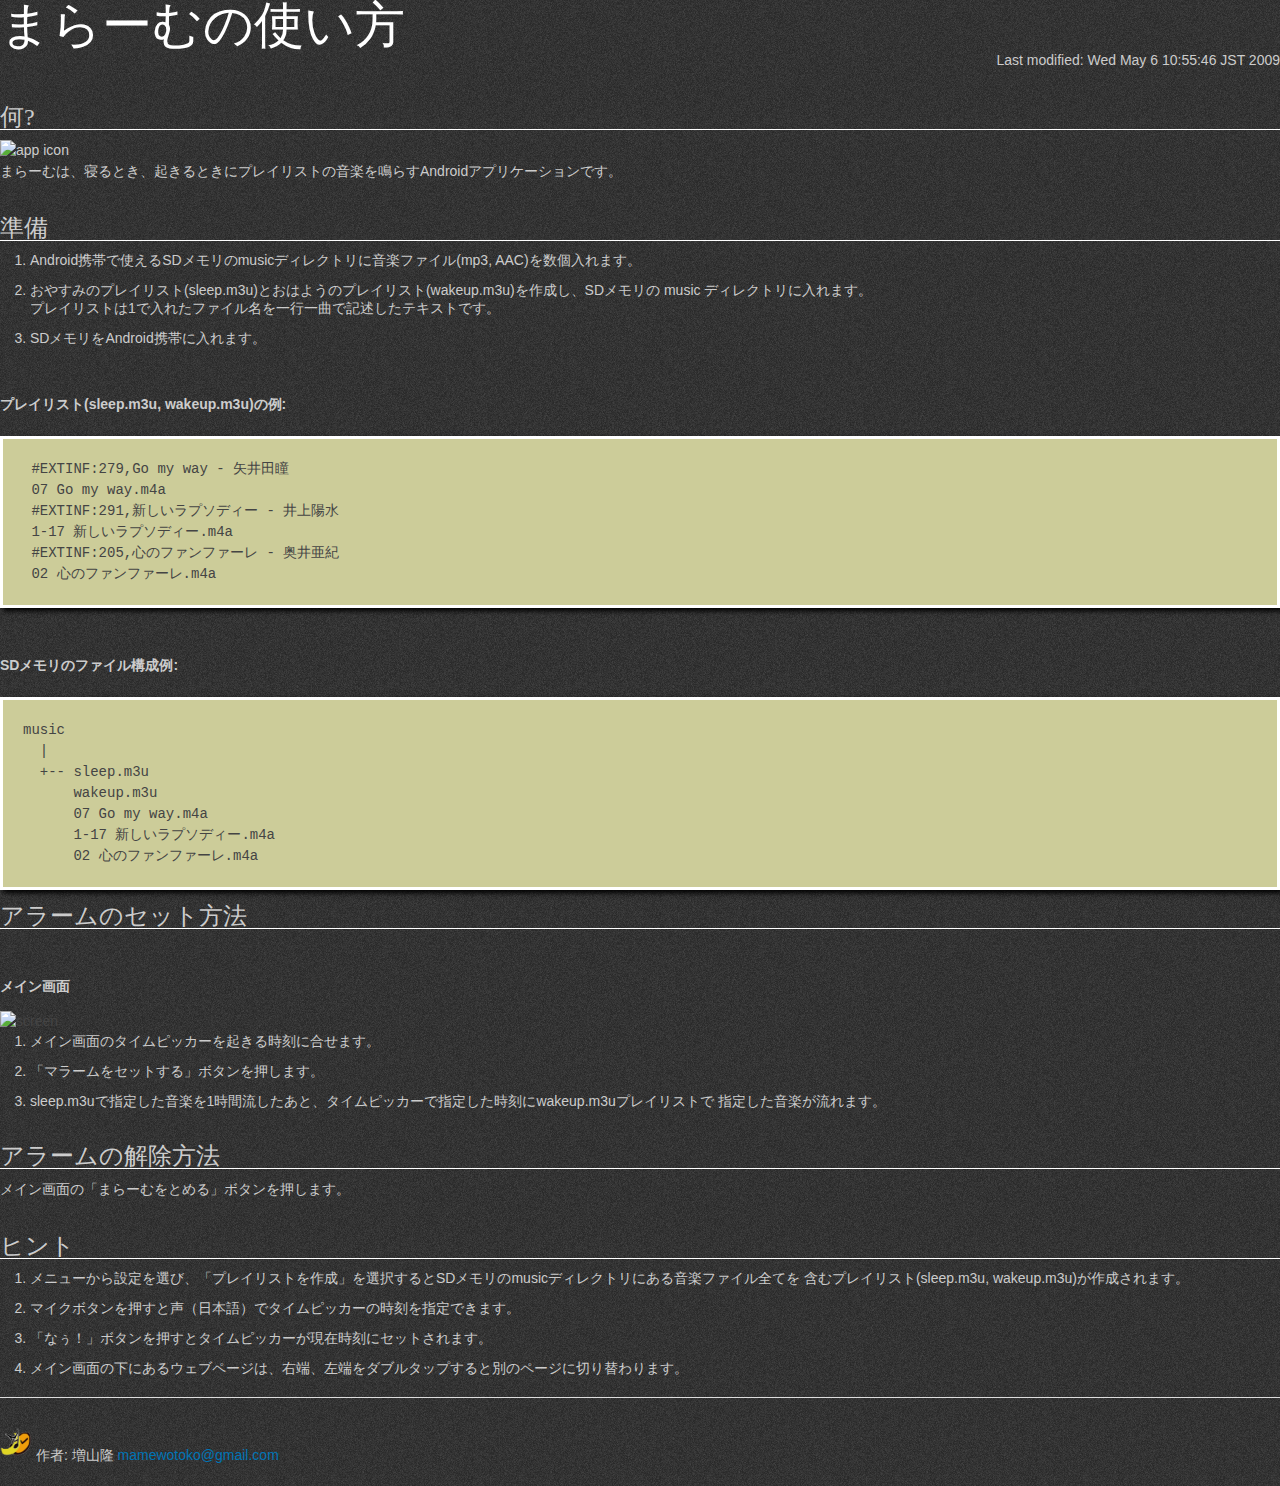
==== doc/index.html @ 197cfa5f "scale screen image" ====
<!DOCTYPE html>
<html lang="ja"><head>
   <meta charset="utf-8" />
<!-- Location: http://www002.upp.so-net.ne.jp/mamewo/indeivex.html # -->
   <meta name="Author" content="Takashi Masuyama" />
   <meta name="viewport" content="width=device-width" />
		<script type='text/javascript' src='assets/javascript/prettify.js'></script>
		<link rel='stylesheet' type='text/css' href='assets/css/skeleton/stylesheets/base.css' />
		<link rel='stylesheet' type='text/css' href='assets/css/skeleton/stylesheets/skeleton.css' />
		<link rel='stylesheet' type='text/css' href='assets/css/prettify.css' />
		<link rel='stylesheet' type='text/css' href='assets/css/style.css' />
<!--
   <link rel="stylesheet" href="style.css" type="text/css" />
-->
   <title>まらーむの使いかた</title>
</head>
<body onload='prettyPrint()'>

<h1>まらーむの使い方</h1>
<div align="right"><p>
<!-- hhmts start -->
Last modified: Wed May  6 10:55:46 JST 2009
<!-- hhmts end -->
</p></div>

<h2>何?</h2>
<p><img src="https://github.com/mamewotoko/malarm/raw/master/res/drawable/img.png" alt="app icon" />
<br />まらーむは、寝るとき、起きるときにプレイリストの音楽を鳴らすAndroidアプリケーションです。</p>

<h2>準備</h2>
<ol>
<li>Android携帯で使えるSDメモリのmusicディレクトリに音楽ファイル(mp3, AAC)を数個入れます。</li>
<li>おやすみのプレイリスト(sleep.m3u)とおはようのプレイリスト(wakeup.m3u)を作成し、SDメモリの music ディレクトリに入れます。 
<br />プレイリストは1で入れたファイル名を一行一曲で記述したテキストです。</li>
<li>SDメモリをAndroid携帯に入れます。</li>
</ol>
<h3>プレイリスト(sleep.m3u, wakeup.m3u)の例:</h3>
<pre><code> #EXTINF:279,Go my way - 矢井田瞳
 07 Go my way.m4a
 #EXTINF:291,新しいラプソディー - 井上陽水
 1-17 新しいラプソディー.m4a
 #EXTINF:205,心のファンファーレ - 奥井亜紀
 02 心のファンファーレ.m4a
</code></pre>

<h3>SDメモリのファイル構成例:</h3>
<pre><code>music
  |
  +-- sleep.m3u
      wakeup.m3u
      07 Go my way.m4a
      1-17 新しいラプソディー.m4a
      02 心のファンファーレ.m4a</code></pre>

<h2>アラームのセット方法</h2>
<h3>メイン画面</h3>
<img src="https://github.com/mamewotoko/malarm/raw/master/doc/malarm_screen.png" alt="screen" width="273" height="348" />
<ol>
<li>メイン画面のタイムピッカーを起きる時刻に合せます。</li>
<li>「マラームをセットする」ボタンを押します。</li>
<li>sleep.m3uで指定した音楽を1時間流したあと、タイムピッカーで指定した時刻にwakeup.m3uプレイリストで
指定した音楽が流れます。</li>
</ol>

<h2>アラームの解除方法</h2>
<p>メイン画面の「まらーむをとめる」ボタンを押します。
</p>
<h2>ヒント</h2>
<ol>
<li>メニューから設定を選び、「プレイリストを作成」を選択するとSDメモリのmusicディレクトリにある音楽ファイル全てを
含むプレイリスト(sleep.m3u, wakeup.m3u)が作成されます。
<li>マイクボタンを押すと声（日本語）でタイムピッカーの時刻を指定できます。</li>
<li>「なぅ！」ボタンを押すとタイムピッカーが現在時刻にセットされます。</li>
<li>メイン画面の下にあるウェブページは、右端、左端をダブルタップすると別のページに切り替わります。</li>
</ol>
<hr />
<address><p>
<img src="../res/drawable/img.png" width="32" height="32" alt="icon" /> 作者: 増山隆 <a href="mailto:mamewotoko@gmail.com">mamewotoko@gmail.com</a>
</p></address>
</div>
</body></html>
---- doc/assets/css/skeleton/stylesheets/base.css ----
/*
* Skeleton V1.1
* Copyright 2011, Dave Gamache
* www.getskeleton.com
* Free to use under the MIT license.
* http://www.opensource.org/licenses/mit-license.php
* 8/17/2011
*/


/* Table of Content
==================================================
	#Reset & Basics
	#Basic Styles
	#Site Styles
	#Typography
	#Links
	#Lists
	#Images
	#Buttons
	#Tabs
	#Forms
	#Misc */


/* #Reset & Basics (Inspired by E. Meyers)
================================================== */
	html, body, div, span, applet, object, iframe, h1, h2, h3, h4, h5, h6, p, blockquote, pre, a, abbr, acronym, address, big, cite, code, del, dfn, em, img, ins, kbd, q, s, samp, small, strike, strong, sub, sup, tt, var, b, u, i, center, dl, dt, dd, ol, ul, li, fieldset, form, label, legend, table, caption, tbody, tfoot, thead, tr, th, td, article, aside, canvas, details, embed, figure, figcaption, footer, header, hgroup, menu, nav, output, ruby, section, summary, time, mark, audio, video {
		margin: 0;
		padding: 0;
		border: 0;
		font-size: 100%;
		font: inherit;
		vertical-align: baseline; }
	article, aside, details, figcaption, figure, footer, header, hgroup, menu, nav, section {
		display: block; }
	body {
		line-height: 1; }
	ol, ul {
		list-style: none; }
	blockquote, q {
		quotes: none; }
	blockquote:before, blockquote:after,
	q:before, q:after {
		content: '';
		content: none; }
	table {
		border-collapse: collapse;
		border-spacing: 0; }


/* #Basic Styles
================================================== */
	body {
		background: #fff;
		font: 14px/21px "HelveticaNeue", "Helvetica Neue", Helvetica, Arial, sans-serif;
		color: #444;
		-webkit-font-smoothing: antialiased; /* Fix for webkit rendering */
		-webkit-text-size-adjust: 100%;
 }


/* #Typography
================================================== */
	h1, h2, h3, h4, h5, h6 {
		color: #181818;
		font-family: "Georgia", "Times New Roman", Helvetica, Arial, sans-serif;
		font-weight: normal; }
	h1 a, h2 a, h3 a, h4 a, h5 a, h6 a { font-weight: inherit; }
	h1 { font-size: 46px; line-height: 50px; margin-bottom: 14px;}
	h2 { font-size: 35px; line-height: 40px; margin-bottom: 10px; }
	h3 { font-size: 28px; line-height: 34px; margin-bottom: 8px; }
	h4 { font-size: 21px; line-height: 30px; margin-bottom: 4px; }
	h5 { font-size: 17px; line-height: 24px; }
	h6 { font-size: 14px; line-height: 21px; }
	.subheader { color: #777; }

	p { margin: 0 0 20px 0; }
	p img { margin: 0; }
	p.lead { font-size: 21px; line-height: 27px; color: #777;  }

	em { font-style: italic; }
	strong { font-weight: bold; color: #333; }
	small { font-size: 80%; }

/*	Blockquotes  */
	blockquote, blockquote p { font-size: 17px; line-height: 24px; color: #777; font-style: italic; }
	blockquote { margin: 0 0 20px; padding: 9px 20px 0 19px; border-left: 1px solid #ddd; }
	blockquote cite { display: block; font-size: 12px; color: #555; }
	blockquote cite:before { content: "\2014 \0020"; }
	blockquote cite a, blockquote cite a:visited, blockquote cite a:visited { color: #555; }

	hr { border: solid #ddd; border-width: 1px 0 0; clear: both; margin: 10px 0 30px; height: 0; }


/* #Links
================================================== */
	a, a:visited { color: #333; text-decoration: underline; outline: 0; }
	a:hover, a:focus { color: #000; }
	p a, p a:visited { line-height: inherit; }


/* #Lists
================================================== */
	ul, ol { margin-bottom: 20px; }
	ul { list-style: none outside; }
	ol { list-style: decimal; }
	ol, ul.square, ul.circle, ul.disc { margin-left: 30px; }
	ul.square { list-style: square outside; }
	ul.circle { list-style: circle outside; }
	ul.disc { list-style: disc outside; }
	ul ul, ul ol,
	ol ol, ol ul { margin: 4px 0 5px 30px; font-size: 90%;  }
	ul ul li, ul ol li,
	ol ol li, ol ul li { margin-bottom: 6px; }
	li { line-height: 18px; margin-bottom: 12px; }
	ul.large li { line-height: 21px; }
	li p { line-height: 21px; }

/* #Images
================================================== */

	img.scale-with-grid {
		max-width: 100%;
		height: auto; }


/* #Buttons
================================================== */

	a.button,
	button,
	input[type="submit"],
	input[type="reset"],
	input[type="button"] {
		background: #eee; /* Old browsers */
		background: -moz-linear-gradient(top, rgba(255,255,255,.2) 0%, rgba(0,0,0,.2) 100%); /* FF3.6+ */
		background: -webkit-gradient(linear, left top, left bottom, color-stop(0%,rgba(255,255,255,.2)), color-stop(100%,rgba(0,0,0,.2))); /* Chrome,Safari4+ */
		background: -webkit-linear-gradient(top, rgba(255,255,255,.2) 0%,rgba(0,0,0,.2) 100%); /* Chrome10+,Safari5.1+ */
		background: -o-linear-gradient(top, rgba(255,255,255,.2) 0%,rgba(0,0,0,.2) 100%); /* Opera11.10+ */
		background: -ms-linear-gradient(top, rgba(255,255,255,.2) 0%,rgba(0,0,0,.2) 100%); /* IE10+ */
		background: linear-gradient(top, rgba(255,255,255,.2) 0%,rgba(0,0,0,.2) 100%); /* W3C */
	  border: 1px solid #aaa;
	  border-top: 1px solid #ccc;
	  border-left: 1px solid #ccc;
	  padding: 4px 12px;
	  -moz-border-radius: 3px;
	  -webkit-border-radius: 3px;
	  border-radius: 3px;
	  color: #444;
	  display: inline-block;
	  font-size: 11px;
	  font-weight: bold;
	  text-decoration: none;
	  text-shadow: 0 1px rgba(255, 255, 255, .75);
	  cursor: pointer;
	  margin-bottom: 20px;
	  line-height: 21px;
	  font-family: "HelveticaNeue", "Helvetica Neue", Helvetica, Arial, sans-serif; }

	a.button:hover,
	button:hover,
	input[type="submit"]:hover,
	input[type="reset"]:hover,
	input[type="button"]:hover {
		color: #222;
		background: #ddd; /* Old browsers */
		background: -moz-linear-gradient(top, rgba(255,255,255,.3) 0%, rgba(0,0,0,.3) 100%); /* FF3.6+ */
		background: -webkit-gradient(linear, left top, left bottom, color-stop(0%,rgba(255,255,255,.3)), color-stop(100%,rgba(0,0,0,.3))); /* Chrome,Safari4+ */
		background: -webkit-linear-gradient(top, rgba(255,255,255,.3) 0%,rgba(0,0,0,.3) 100%); /* Chrome10+,Safari5.1+ */
		background: -o-linear-gradient(top, rgba(255,255,255,.3) 0%,rgba(0,0,0,.3) 100%); /* Opera11.10+ */
		background: -ms-linear-gradient(top, rgba(255,255,255,.3) 0%,rgba(0,0,0,.3) 100%); /* IE10+ */
		background: linear-gradient(top, rgba(255,255,255,.3) 0%,rgba(0,0,0,.3) 100%); /* W3C */
	  border: 1px solid #888;
	  border-top: 1px solid #aaa;
	  border-left: 1px solid #aaa; }

  a.button:active,
  button:active,
	input[type="submit"]:active,
	input[type="reset"]:active,
	input[type="button"]:active {
		border: 1px solid #666;
		background: #ccc; /* Old browsers */
		background: -moz-linear-gradient(top, rgba(255,255,255,.35) 0%, rgba(10,10,10,.4) 100%); /* FF3.6+ */
		background: -webkit-gradient(linear, left top, left bottom, color-stop(0%,rgba(255,255,255,.35)), color-stop(100%,rgba(10,10,10,.4))); /* Chrome,Safari4+ */
		background: -webkit-linear-gradient(top, rgba(255,255,255,.35) 0%,rgba(10,10,10,.4) 100%); /* Chrome10+,Safari5.1+ */
		background: -o-linear-gradient(top, rgba(255,255,255,.35) 0%,rgba(10,10,10,.4) 100%); /* Opera11.10+ */
		background: -ms-linear-gradient(top, rgba(255,255,255,.35) 0%,rgba(10,10,10,.4) 100%); /* IE10+ */
		background: linear-gradient(top, rgba(255,255,255,.35) 0%,rgba(10,10,10,.4) 100%); /* W3C */ }

	.button.full-width,
	button.full-width,
	input[type="submit"].full-width,
	input[type="reset"].full-width,
	input[type="button"].full-width {
		width: 100%;
		padding-left: 0 !important;
		padding-right: 0 !important;
		text-align: center; }


/* #Tabs (activate in tabs.js)
================================================== */
	ul.tabs {
		display: block;
		margin: 0 0 20px 0;
		padding: 0;
		border-bottom: solid 1px #ddd; }
	ul.tabs li {
		display: block;
		width: auto;
		height: 30px;
		padding: 0;
		float: left;
		margin-bottom: 0; }
	ul.tabs li a {
		display: block;
		text-decoration: none;
		width: auto;
		height: 29px;
		padding: 0px 20px;
		line-height: 30px;
		border: solid 1px #ddd;
		border-width: 1px 1px 0 0;
		margin: 0;
		background: #f5f5f5;
		font-size: 13px; }
	ul.tabs li a.active {
		background: #fff;
		height: 30px;
		position: relative;
		top: -4px;
		padding-top: 4px;
		border-left-width: 1px;
		margin: 0 0 0 -1px;
		color: #111;
		-moz-border-radius-topleft: 2px;
		-webkit-border-top-left-radius: 2px;
		border-top-left-radius: 2px;
		-moz-border-radius-topright: 2px;
		-webkit-border-top-right-radius: 2px;
		border-top-right-radius: 2px; }
	ul.tabs li:first-child a.active {
		margin-left: 0; }
	ul.tabs li:first-child a {
		border-width: 1px 1px 0 1px;
		-moz-border-radius-topleft: 2px;
		-webkit-border-top-left-radius: 2px;
		border-top-left-radius: 2px; }
	ul.tabs li:last-child a {
		-moz-border-radius-topright: 2px;
		-webkit-border-top-right-radius: 2px;
		border-top-right-radius: 2px; }

	ul.tabs-content { margin: 0; display: block; }
	ul.tabs-content > li { display:none; }
	ul.tabs-content > li.active { display: block; }

	/* Clearfixing tabs for beautiful stacking */
	ul.tabs:before,
	ul.tabs:after {
	  content: '\0020';
	  display: block;
	  overflow: hidden;
	  visibility: hidden;
	  width: 0;
	  height: 0; }
	ul.tabs:after {
	  clear: both; }
	ul.tabs {
	  zoom: 1; }


/* #Forms
================================================== */

	form {
		margin-bottom: 20px; }
	fieldset {
		margin-bottom: 20px; }
	input[type="text"],
	input[type="password"],
	input[type="email"],
	textarea,
	select {
		border: 1px solid #ccc;
		padding: 6px 4px;
		outline: none;
		-moz-border-radius: 2px;
		-webkit-border-radius: 2px;
		border-radius: 2px;
		font: 13px "HelveticaNeue", "Helvetica Neue", Helvetica, Arial, sans-serif;
		color: #777;
		margin: 0;
		width: 210px;
		max-width: 100%;
		display: block;
		margin-bottom: 20px;
		background: #fff; }
	select {
		padding: 0; }
	input[type="text"]:focus,
	input[type="password"]:focus,
	input[type="email"]:focus,
	textarea:focus {
		border: 1px solid #aaa;
 		color: #444;
 		-moz-box-shadow: 0 0 3px rgba(0,0,0,.2);
		-webkit-box-shadow: 0 0 3px rgba(0,0,0,.2);
		box-shadow:  0 0 3px rgba(0,0,0,.2); }
	textarea {
		min-height: 60px; }
	label,
	legend {
		display: block;
		font-weight: bold;
		font-size: 13px;  }
	select {
		width: 220px; }
	input[type="checkbox"] {
		display: inline; }
	label span,
	legend span {
		font-weight: normal;
		font-size: 13px;
		color: #444; }

/* #Misc
================================================== */
	.remove-bottom { margin-bottom: 0 !important; }
	.half-bottom { margin-bottom: 10px !important; }
	.add-bottom { margin-bottom: 20px !important; }
---- doc/assets/css/skeleton/stylesheets/skeleton.css ----
/*
* Skeleton V1.1
* Copyright 2011, Dave Gamache
* www.getskeleton.com
* Free to use under the MIT license.
* http://www.opensource.org/licenses/mit-license.php
* 8/17/2011
*/


/* Table of Contents
==================================================
    #Base 960 Grid
    #Tablet (Portrait)
    #Mobile (Portrait)
    #Mobile (Landscape)
    #Clearing */



/* #Base 960 Grid
================================================== */

    .container                                  { position: relative; width: 960px; margin: 0 auto; padding: 0; }
    .column, .columns                           { float: left; display: inline; margin-left: 10px; margin-right: 10px; }
    .row                                        { margin-bottom: 20px; }

    /* Nested Column Classes */
    .column.alpha, .columns.alpha               { margin-left: 0; }
    .column.omega, .columns.omega               { margin-right: 0; }

    /* Base Grid */
    .container .one.column                      { width: 40px;  }
    .container .two.columns                     { width: 100px; }
    .container .three.columns                   { width: 160px; }
    .container .four.columns                    { width: 220px; }
    .container .five.columns                    { width: 280px; }
    .container .six.columns                     { width: 340px; }
    .container .seven.columns                   { width: 400px; }
    .container .eight.columns                   { width: 460px; }
    .container .nine.columns                    { width: 520px; }
    .container .ten.columns                     { width: 580px; }
    .container .eleven.columns                  { width: 640px; }
    .container .twelve.columns                  { width: 700px; }
    .container .thirteen.columns                { width: 760px; }
    .container .fourteen.columns                { width: 820px; }
    .container .fifteen.columns                 { width: 880px; }
    .container .sixteen.columns                 { width: 940px; }

    .container .one-third.column                { width: 300px; }
    .container .two-thirds.column               { width: 620px; }

    /* Offsets */
    .container .offset-by-one                   { padding-left: 60px;  }
    .container .offset-by-two                   { padding-left: 120px; }
    .container .offset-by-three                 { padding-left: 180px; }
    .container .offset-by-four                  { padding-left: 240px; }
    .container .offset-by-five                  { padding-left: 300px; }
    .container .offset-by-six                   { padding-left: 360px; }
    .container .offset-by-seven                 { padding-left: 420px; }
    .container .offset-by-eight                 { padding-left: 480px; }
    .container .offset-by-nine                  { padding-left: 540px; }
    .container .offset-by-ten                   { padding-left: 600px; }
    .container .offset-by-eleven                { padding-left: 660px; }
    .container .offset-by-twelve                { padding-left: 720px; }
    .container .offset-by-thirteen              { padding-left: 780px; }
    .container .offset-by-fourteen              { padding-left: 840px; }
    .container .offset-by-fifteen               { padding-left: 900px; }



/* #Tablet (Portrait)
================================================== */

    /* Note: Design for a width of 768px */

    @media only screen and (min-width: 768px) and (max-width: 959px) {
        .container                                  { width: 768px; }
        .container .column,
        .container .columns                         { margin-left: 10px; margin-right: 10px;  }
        .column.alpha, .columns.alpha               { margin-left: 0; margin-right: 10px; }
        .column.omega, .columns.omega               { margin-right: 0; margin-left: 10px; }

        .container .one.column                      { width: 28px; }
        .container .two.columns                     { width: 76px; }
        .container .three.columns                   { width: 124px; }
        .container .four.columns                    { width: 172px; }
        .container .five.columns                    { width: 220px; }
        .container .six.columns                     { width: 268px; }
        .container .seven.columns                   { width: 316px; }
        .container .eight.columns                   { width: 364px; }
        .container .nine.columns                    { width: 412px; }
        .container .ten.columns                     { width: 460px; }
        .container .eleven.columns                  { width: 508px; }
        .container .twelve.columns                  { width: 556px; }
        .container .thirteen.columns                { width: 604px; }
        .container .fourteen.columns                { width: 652px; }
        .container .fifteen.columns                 { width: 700px; }
        .container .sixteen.columns                 { width: 748px; }

        .container .one-third.column                { width: 236px; }
        .container .two-thirds.column               { width: 492px; }

        /* Offsets */
        .container .offset-by-one                   { padding-left: 48px; }
        .container .offset-by-two                   { padding-left: 96px; }
        .container .offset-by-three                 { padding-left: 144px; }
        .container .offset-by-four                  { padding-left: 192px; }
        .container .offset-by-five                  { padding-left: 240px; }
        .container .offset-by-six                   { padding-left: 288px; }
        .container .offset-by-seven                 { padding-left: 336px; }
        .container .offset-by-eight                 { padding-left: 348px; }
        .container .offset-by-nine                  { padding-left: 432px; }
        .container .offset-by-ten                   { padding-left: 480px; }
        .container .offset-by-eleven                { padding-left: 528px; }
        .container .offset-by-twelve                { padding-left: 576px; }
        .container .offset-by-thirteen              { padding-left: 624px; }
        .container .offset-by-fourteen              { padding-left: 672px; }
        .container .offset-by-fifteen               { padding-left: 720px; }
    }


/*  #Mobile (Portrait)
================================================== */

    /* Note: Design for a width of 320px */

    @media only screen and (max-width: 767px) {
        .container { width: 300px; }
        .columns, .column { margin: 0; }

        .container .one.column,
        .container .two.columns,
        .container .three.columns,
        .container .four.columns,
        .container .five.columns,
        .container .six.columns,
        .container .seven.columns,
        .container .eight.columns,
        .container .nine.columns,
        .container .ten.columns,
        .container .eleven.columns,
        .container .twelve.columns,
        .container .thirteen.columns,
        .container .fourteen.columns,
        .container .fifteen.columns,
        .container .sixteen.columns,
        .container .one-third.column,
        .container .two-thirds.column  { width: 300px; }

        /* Offsets */
        .container .offset-by-one,
        .container .offset-by-two,
        .container .offset-by-three,
        .container .offset-by-four,
        .container .offset-by-five,
        .container .offset-by-six,
        .container .offset-by-seven,
        .container .offset-by-eight,
        .container .offset-by-nine,
        .container .offset-by-ten,
        .container .offset-by-eleven,
        .container .offset-by-twelve,
        .container .offset-by-thirteen,
        .container .offset-by-fourteen,
        .container .offset-by-fifteen { padding-left: 0; }

    }


/* #Mobile (Landscape)
================================================== */

    /* Note: Design for a width of 480px */

    @media only screen and (min-width: 480px) and (max-width: 767px) {
        .container { width: 420px; }
        .columns, .column { margin: 0; }

        .container .one.column,
        .container .two.columns,
        .container .three.columns,
        .container .four.columns,
        .container .five.columns,
        .container .six.columns,
        .container .seven.columns,
        .container .eight.columns,
        .container .nine.columns,
        .container .ten.columns,
        .container .eleven.columns,
        .container .twelve.columns,
        .container .thirteen.columns,
        .container .fourteen.columns,
        .container .fifteen.columns,
        .container .sixteen.columns,
        .container .one-third.column,
        .container .two-thirds.column { width: 420px; }
    }


/* #Clearing
================================================== */

    /* Self Clearing Goodness */
    .container:after { content: "\0020"; display: block; height: 0; clear: both; visibility: hidden; }

    /* Use clearfix class on parent to clear nested columns,
    or wrap each row of columns in a <div class="row"> */
    .clearfix:before,
    .clearfix:after,
    .row:before,
    .row:after {
      content: '\0020';
      display: block;
      overflow: hidden;
      visibility: hidden;
      width: 0;
      height: 0; }
    .row:after,
    .clearfix:after {
      clear: both; }
    .row,
    .clearfix {
      zoom: 1; }

    /* You can also use a <br class="clear" /> to clear columns */
    .clear {
      clear: both;
      display: block;
      overflow: hidden;
      visibility: hidden;
      width: 0;
      height: 0;
    }
---- doc/assets/css/prettify.css ----
.pln{color:#000}@media screen{.str{color:#080}.kwd{color:#008}.com{color:#800}.typ{color:#606}.lit{color:#066}.pun,.opn,.clo{color:#660}.tag{color:#008}.atn{color:#606}.atv{color:#080}.dec,.var{color:#606}.fun{color:red}}@media print,projection{.str{color:#060}.kwd{color:#006;font-weight:bold}.com{color:#600;font-style:italic}.typ{color:#404;font-weight:bold}.lit{color:#044}.pun,.opn,.clo{color:#440}.tag{color:#006;font-weight:bold}.atn{color:#404}.atv{color:#060}}pre.prettyprint{padding:2px;border:1px solid #888}ol.linenums{margin-top:0;margin-bottom:0}li.L0,li.L1,li.L2,li.L3,li.L5,li.L6,li.L7,li.L8{list-style-type:none}li.L1,li.L3,li.L5,li.L7,li.L9{background:#eee}
---- doc/assets/css/style.css ----
/**
 * A clean concise theme for your GitHub projects
 *
 * Licenced under GPL v3
 * http://www.gnu.org/licenses/gpl.html
 **/

/* Page */
body {
	background: #333333 url('../images/page-background.png') repeat top left;
	//font-family: arial,sans-serif;
}

/* Header */
header {
	padding-top: 50px;
	border-bottom: 2px solid #77746C;
	padding-bottom: 28px;
}

/* Footer */
footer {
	background-color: #FFFFFF;
	margin-top: 50px;
	-webkit-box-shadow: -10px 0 15px #000000;
	-moz-box-shadow: -10px 0 15px #000000;
	box-shadow: -10px 0 15px #000000;
}

div.credits {
	padding-top: 9px;
	margin-top: 30px;
	margin-bottom: 25px;
	border-top: 1px solid #DDD2B2;
	text-align: center;
}

footer p {
	color: #333333;
}

div.repo-author {
	padding-top: 30px;
}

/* Text */
p, strong, li {
    color: #CCCCCC;
    font-size: 14px;
}

strong {
    font-weight: bold;
    color: #EEEEEE;
}

a {
	color: #0075B6;
	text-decoration: none;
}

a:visited {
	color: #0075B6;
}

a:hover {
	text-decoration: underline;
}

h1, h2 {
	//font-family: georgia,serif;
}

h1 {
	//font-style: italic;
	color: #FFFFFF;
	font-size: 50px;
	margin: 0;
}

h2 {
	color: #CCCCCC;
	font-size: 24px;
	line-height: 23px;
	padding-top: 15px;
	border-bottom: solid 1px #FFFFFF;
}

h3, h4 {
	color: #CCCCCC;
	font-weight: bold;
	font-family: inherit;
}

h3 {
	font-size: 14px;
	margin-top: 40px;
}

h4 {
	font-size: 14px;
	margin-top: 20px;
}

/* Useful classes and styles */
a.github-ribbon {
	position: absolute;
	top: 0;
	left: 0;
	border: 0;
}

a.download-button {
	display: block;
	padding: 15px 20px 10px 20px;
	color: #FFFFFF;
	text-decoration: none;
	font-size: 28px;
	font-weight: bold;
	background: #33A700 url('../images/github-logo.png') no-repeat 92% 50%;
	border: 2px solid #339410;
	-webkit-box-shadow: 3px 3px 5px #000000;
	-moz-box-shadow: 3px 3px 5px #000000;
	box-shadow: 3px 3px 5px #000000;
	-webkit-border-radius: 5px;
	-moz-border-radius: 5px;
	border-radius: 5px;
	-webkit-transition: 350ms;
	-moz-transition: 350ms;
	-o-transition: 350ms;
	transition: 350ms;
}

a.download-button:hover {
	background-color: #267C00;
	background-position: 90% 50%;
}

a.download-button span {
	font-size: 14px;
	display: block;
	margin-top: 2px;
}

code {
	margin-top: 15px;
//	min-height: 220px;
	border: 3px solid #FFFFFF;
	background-color: #CCCC99;
	display: block;
	padding: 20px;
	font-family: monospace;
	-webkit-box-shadow: 3px 3px 5px #000000;
	-moz-box-shadow: 3px 3px 5px #000000;
	box-shadow: 3px 3px 5px #000000;
	overflow-x: auto;
}

pre.prettyprint {
	border: 0;
	padding: 0;
	margin: 0;
}

img.repo-author-logo {
	float: left;
	margin-right: 15px;
}

/* Media queries */
/* Hide the ribbon when we are on a phone, screen is too small */
@media only screen and (max-width: 479px) {
	a.github-ribbon {
		display: none;
	}
}
---- doc/style.css ----
h1 { font-size: 150%;
     text-align: center
 }
h2 { font-size: large;
     font-weight: bold;
     text-decoration: underline;
}
h3 { font-size: medium;
     font-weight: bold;
     text-decoration: underline;
}
h4 { font-size: medium;
     text-decoration: underline;
}
code { 
  display: block;
  border: solid 2px gray;
  padding: 2px;
  background: rightgray;
}
#lastupdate { 
  text-align: right;
}
img { border-width: 0px; }
a:link { color: #0000EE  }
a:visited { color: #551A8B }
a:active { color: #FF0000 }
div.center { text-align: center; }
div.right { text-align: right; }
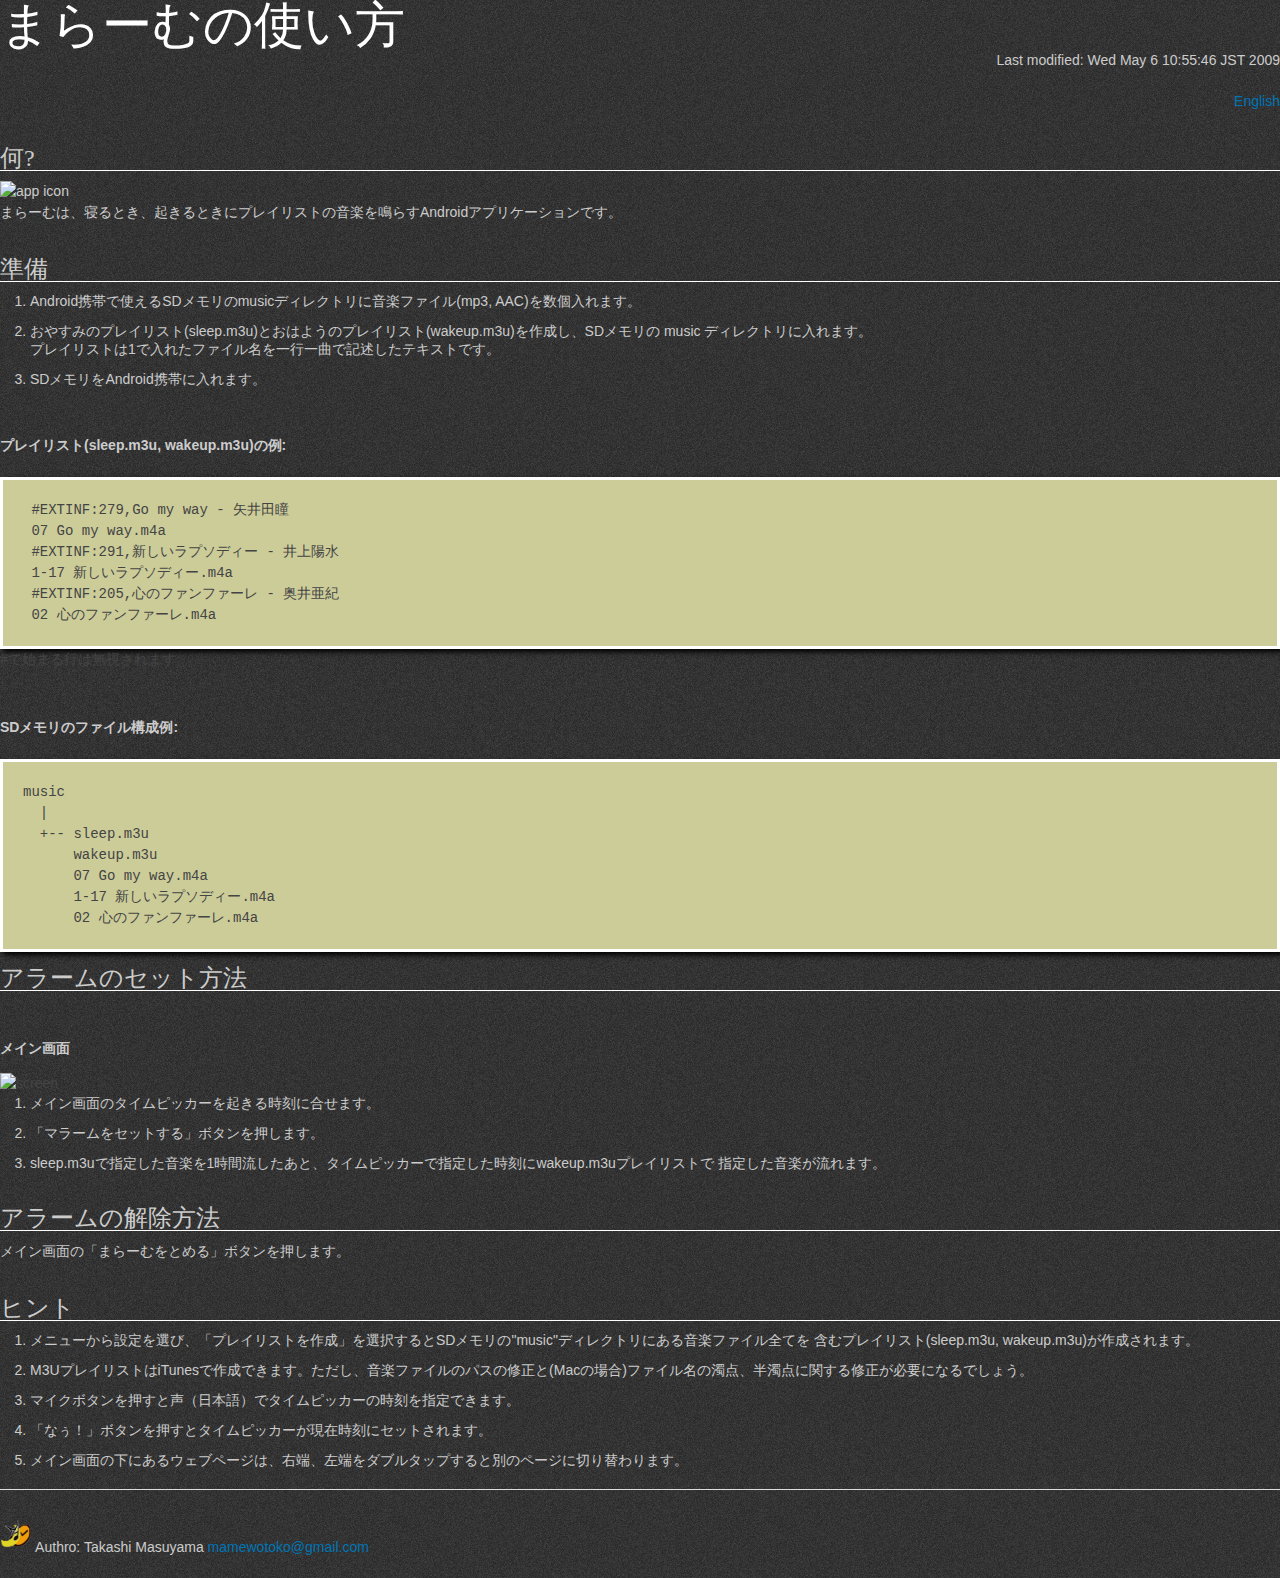
==== commit a4148183: "write english document" ====
--- a/doc/index.html
+++ b/doc/index.html
@@ -1,7 +1,7 @@
 <!DOCTYPE html>
 <html lang="ja"><head>
    <meta charset="utf-8" />
-<!-- Location: http://www002.upp.so-net.ne.jp/mamewo/indeivex.html # -->
+   <title>まらーむの使いかた</title>
    <meta name="Author" content="Takashi Masuyama" />
    <meta name="viewport" content="width=device-width" />
 		<script type='text/javascript' src='assets/javascript/prettify.js'></script>
@@ -9,10 +9,6 @@
 		<link rel='stylesheet' type='text/css' href='assets/css/skeleton/stylesheets/skeleton.css' />
 		<link rel='stylesheet' type='text/css' href='assets/css/prettify.css' />
 		<link rel='stylesheet' type='text/css' href='assets/css/style.css' />
-<!--
-   <link rel="stylesheet" href="style.css" type="text/css" />
--->
-   <title>まらーむの使いかた</title>
 </head>
 <body onload='prettyPrint()'>
 
@@ -21,7 +17,9 @@
 <!-- hhmts start -->
 Last modified: Wed May  6 10:55:46 JST 2009
 <!-- hhmts end -->
-</p></div>
+</p>
+<p><a href="index_en.html">English</a></p>
+</div>
 
 <h2>何?</h2>
 <p><img src="https://github.com/mamewotoko/malarm/raw/master/res/drawable/img.png" alt="app icon" />
@@ -42,6 +40,7 @@
  #EXTINF:205,心のファンファーレ - 奥井亜紀
  02 心のファンファーレ.m4a
 </code></pre>
+#で始まる行は無視されます。
 
 <h3>SDメモリのファイル構成例:</h3>
 <pre><code>music
@@ -63,19 +62,24 @@
 </ol>
 
 <h2>アラームの解除方法</h2>
-<p>メイン画面の「まらーむをとめる」ボタンを押します。
-</p>
+<p>メイン画面の「まらーむをとめる」ボタンを押します。</p>
+
 <h2>ヒント</h2>
 <ol>
-<li>メニューから設定を選び、「プレイリストを作成」を選択するとSDメモリのmusicディレクトリにある音楽ファイル全てを
-含むプレイリスト(sleep.m3u, wakeup.m3u)が作成されます。
+<li>メニューから設定を選び、「プレイリストを作成」を選択するとSDメモリの"music"ディレクトリにある音楽ファイル全てを
+含むプレイリスト(sleep.m3u, wakeup.m3u)が作成されます。</li>
+<li>M3UプレイリストはiTunesで作成できます。ただし、音楽ファイルのパスの修正と(Macの場合)ファイル名の濁点、半濁点に関する修正が必要になるでしょう。</li>
 <li>マイクボタンを押すと声（日本語）でタイムピッカーの時刻を指定できます。</li>
 <li>「なぅ！」ボタンを押すとタイムピッカーが現在時刻にセットされます。</li>
 <li>メイン画面の下にあるウェブページは、右端、左端をダブルタップすると別のページに切り替わります。</li>
+<!--
+ばーじょん毎にかく
+<li>「まらーむをセットする」ボタンを長押しするとおやすみの音楽(sleep.m3u)を流すかどうかを選択できます。</li>
+-->
 </ol>
 <hr />
 <address><p>
-<img src="../res/drawable/img.png" width="32" height="32" alt="icon" /> 作者: 増山隆 <a href="mailto:mamewotoko@gmail.com">mamewotoko@gmail.com</a>
+<img src="../res/drawable/img.png" width="32" height="32" alt="icon" /> Authro: Takashi Masuyama <a href="mailto:mamewotoko@gmail.com">mamewotoko@gmail.com</a>
 </p></address>
 </div>
 </body></html>
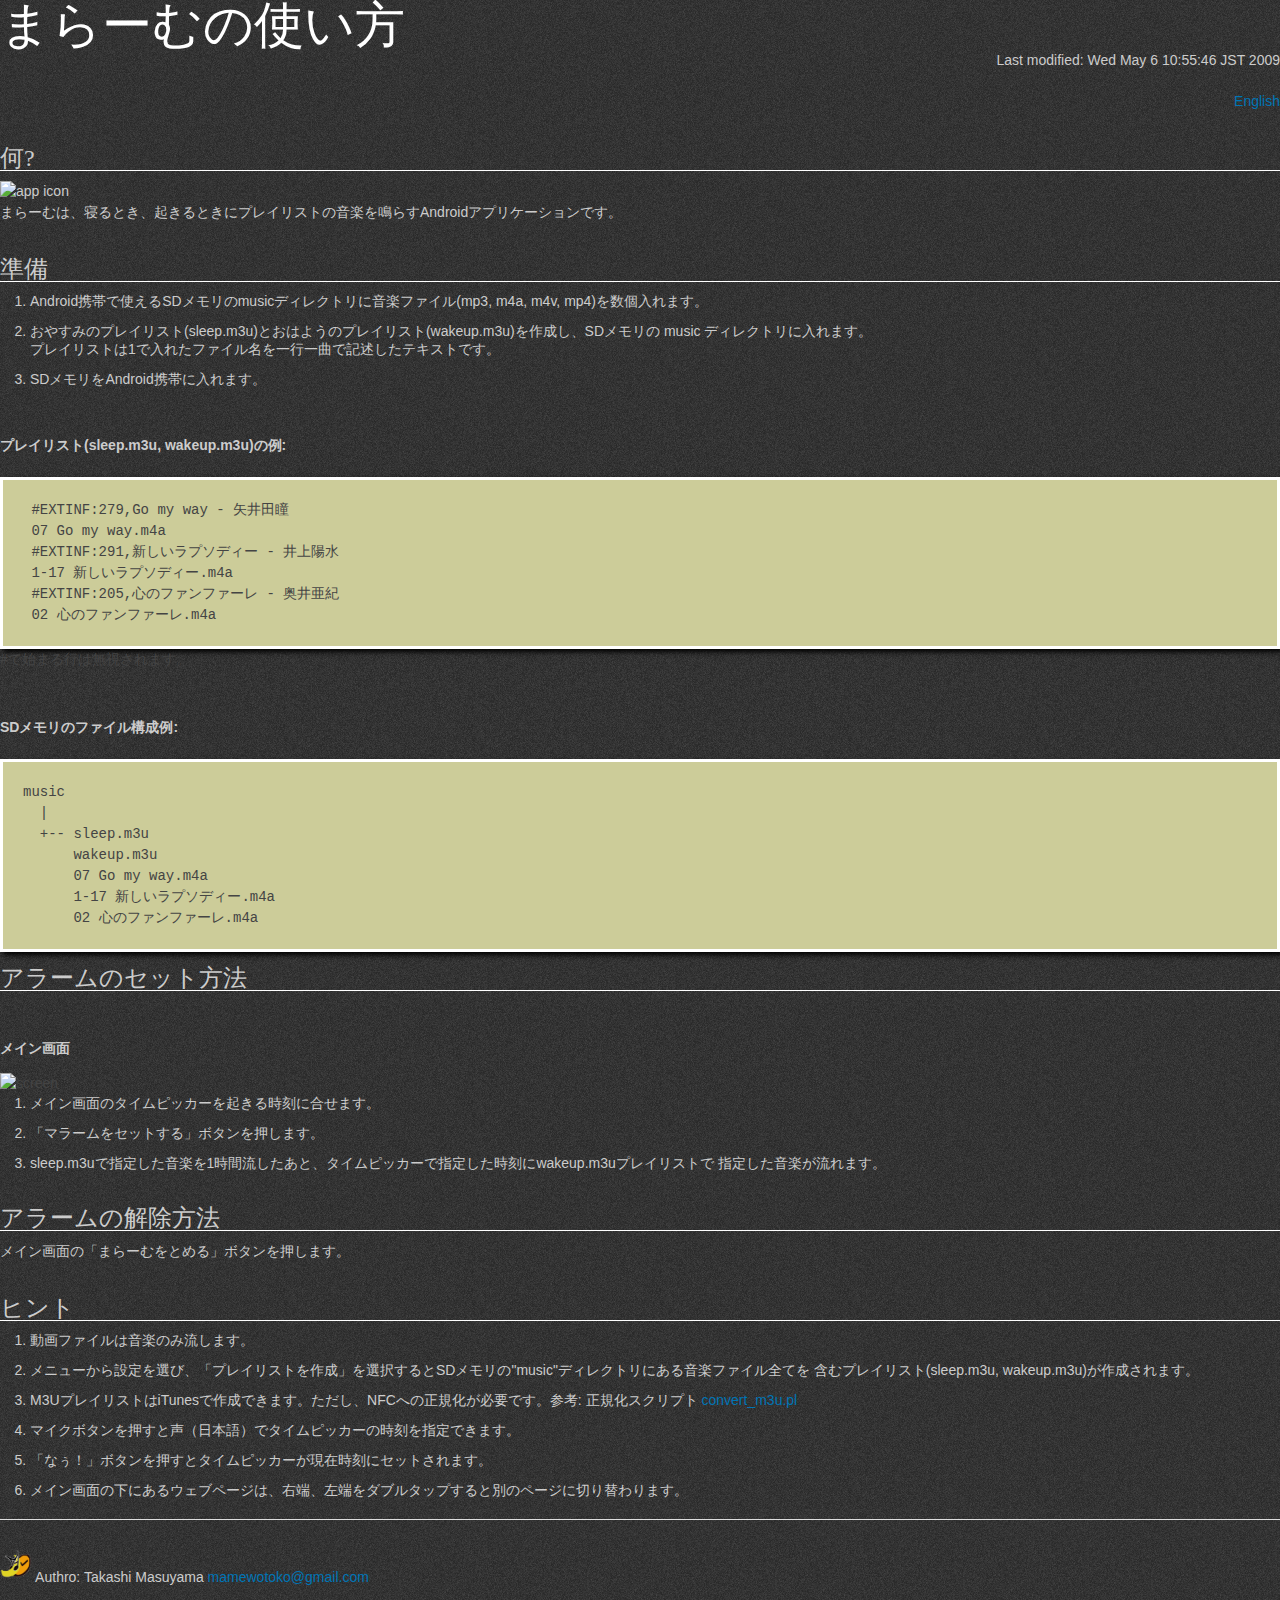
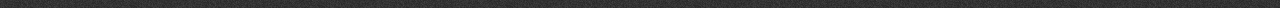
==== commit c03d7778: "add supported file" ====
--- a/doc/index.html
+++ b/doc/index.html
@@ -27,7 +27,7 @@
 
 <h2>準備</h2>
 <ol>
-<li>Android携帯で使えるSDメモリのmusicディレクトリに音楽ファイル(mp3, AAC)を数個入れます。</li>
+<li>Android携帯で使えるSDメモリのmusicディレクトリに音楽ファイル(mp3, m4a, m4v, mp4)を数個入れます。</li>
 <li>おやすみのプレイリスト(sleep.m3u)とおはようのプレイリスト(wakeup.m3u)を作成し、SDメモリの music ディレクトリに入れます。 
 <br />プレイリストは1で入れたファイル名を一行一曲で記述したテキストです。</li>
 <li>SDメモリをAndroid携帯に入れます。</li>
@@ -66,9 +66,11 @@
 
 <h2>ヒント</h2>
 <ol>
+<li>動画ファイルは音楽のみ流します。</li>
 <li>メニューから設定を選び、「プレイリストを作成」を選択するとSDメモリの"music"ディレクトリにある音楽ファイル全てを
 含むプレイリスト(sleep.m3u, wakeup.m3u)が作成されます。</li>
-<li>M3UプレイリストはiTunesで作成できます。ただし、音楽ファイルのパスの修正と(Macの場合)ファイル名の濁点、半濁点に関する修正が必要になるでしょう。</li>
+<li>M3UプレイリストはiTunesで作成できます。ただし、NFCへの正規化が必要です。参考: 正規化スクリプト <a href="https://github.com/mamewotoko/malarm/blob/master/tool/convert_m3u.pl">convert_m3u.pl</a> 
+</li>
 <li>マイクボタンを押すと声（日本語）でタイムピッカーの時刻を指定できます。</li>
 <li>「なぅ！」ボタンを押すとタイムピッカーが現在時刻にセットされます。</li>
 <li>メイン画面の下にあるウェブページは、右端、左端をダブルタップすると別のページに切り替わります。</li>
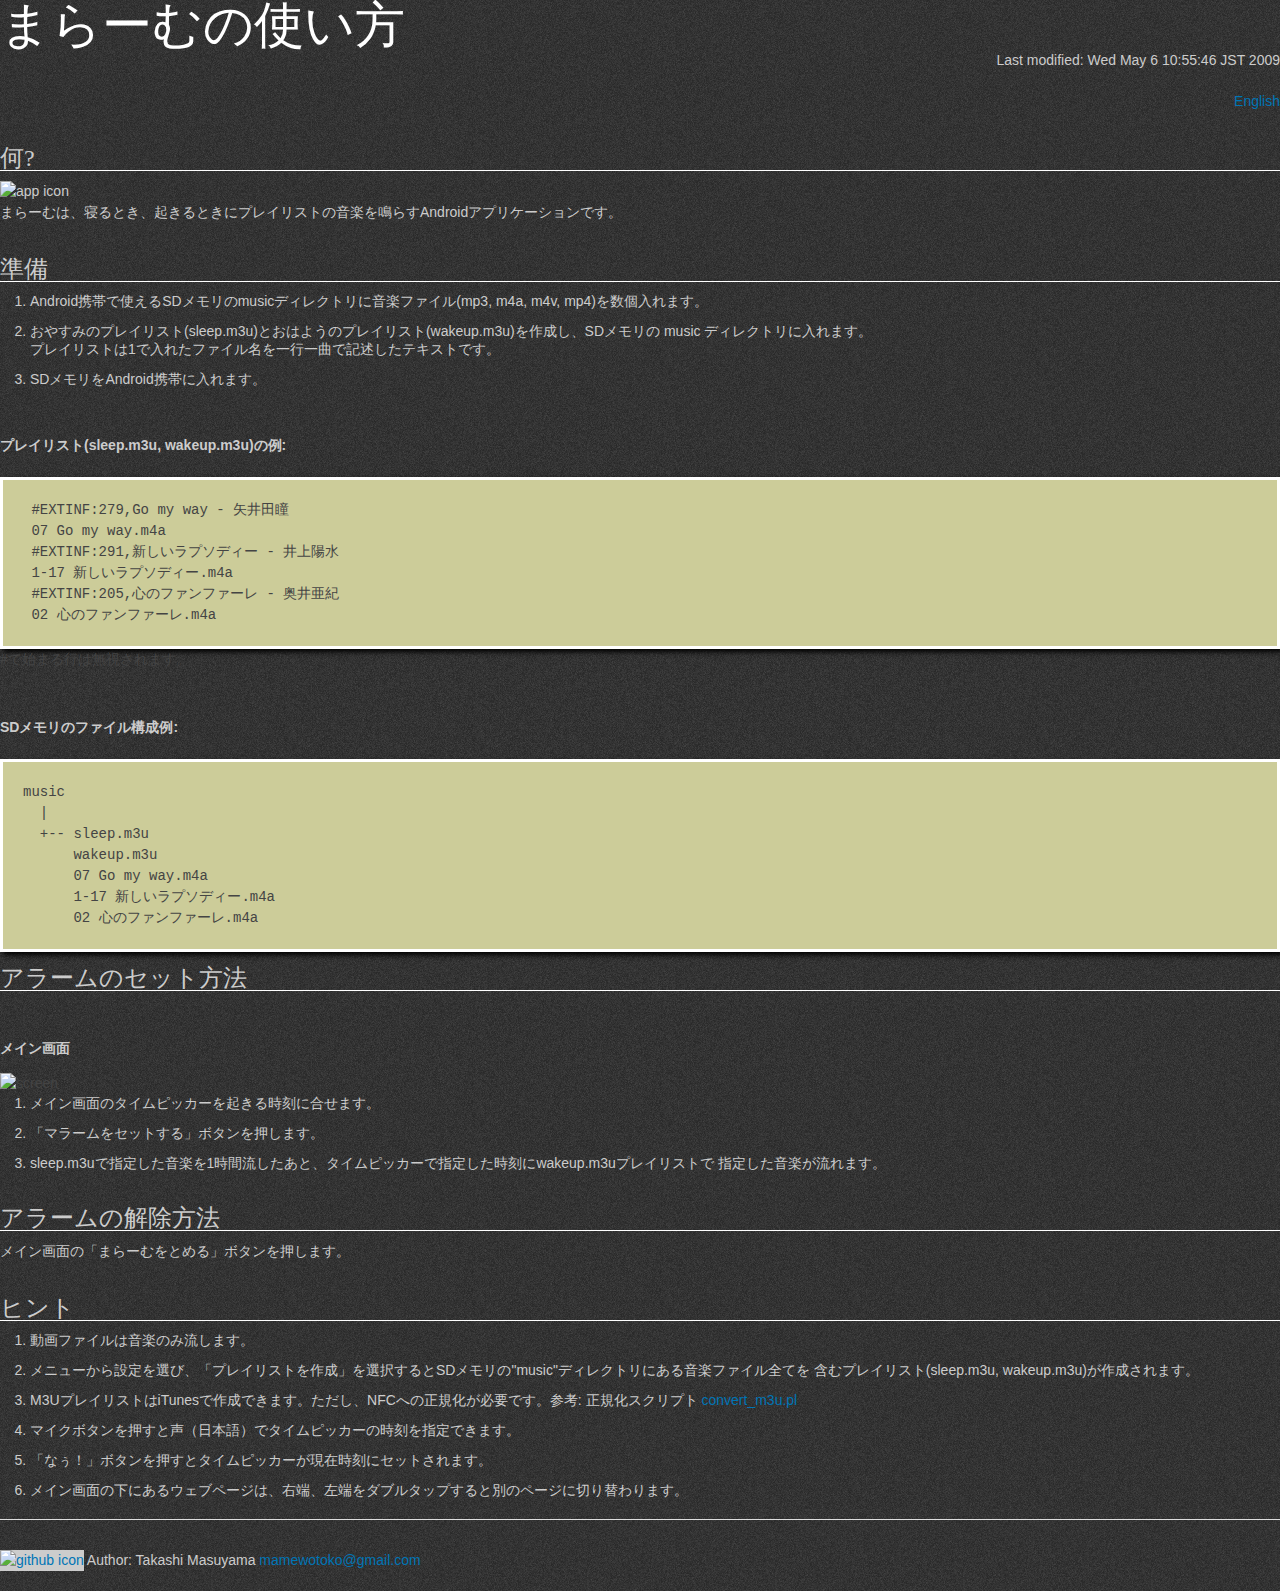
==== commit 69504a8d: "change icon of footer" ====
--- a/doc/index.html
+++ b/doc/index.html
@@ -81,7 +81,8 @@
 </ol>
 <hr />
 <address><p>
-<img src="../res/drawable/img.png" width="32" height="32" alt="icon" /> Authro: Takashi Masuyama <a href="mailto:mamewotoko@gmail.com">mamewotoko@gmail.com</a>
+<a href="https://github.com/mamewotoko/malarm"><img src="http://www002.upp.so-net.ne.jp/mamewo/github.png" width="60" height="26" alt="github icon" style="background-color: #CCC; border: 0px;" /></a>
+Author: Takashi Masuyama <a href="mailto:mamewotoko@gmail.com">mamewotoko@gmail.com</a>
 </p></address>
 </div>
 </body></html>
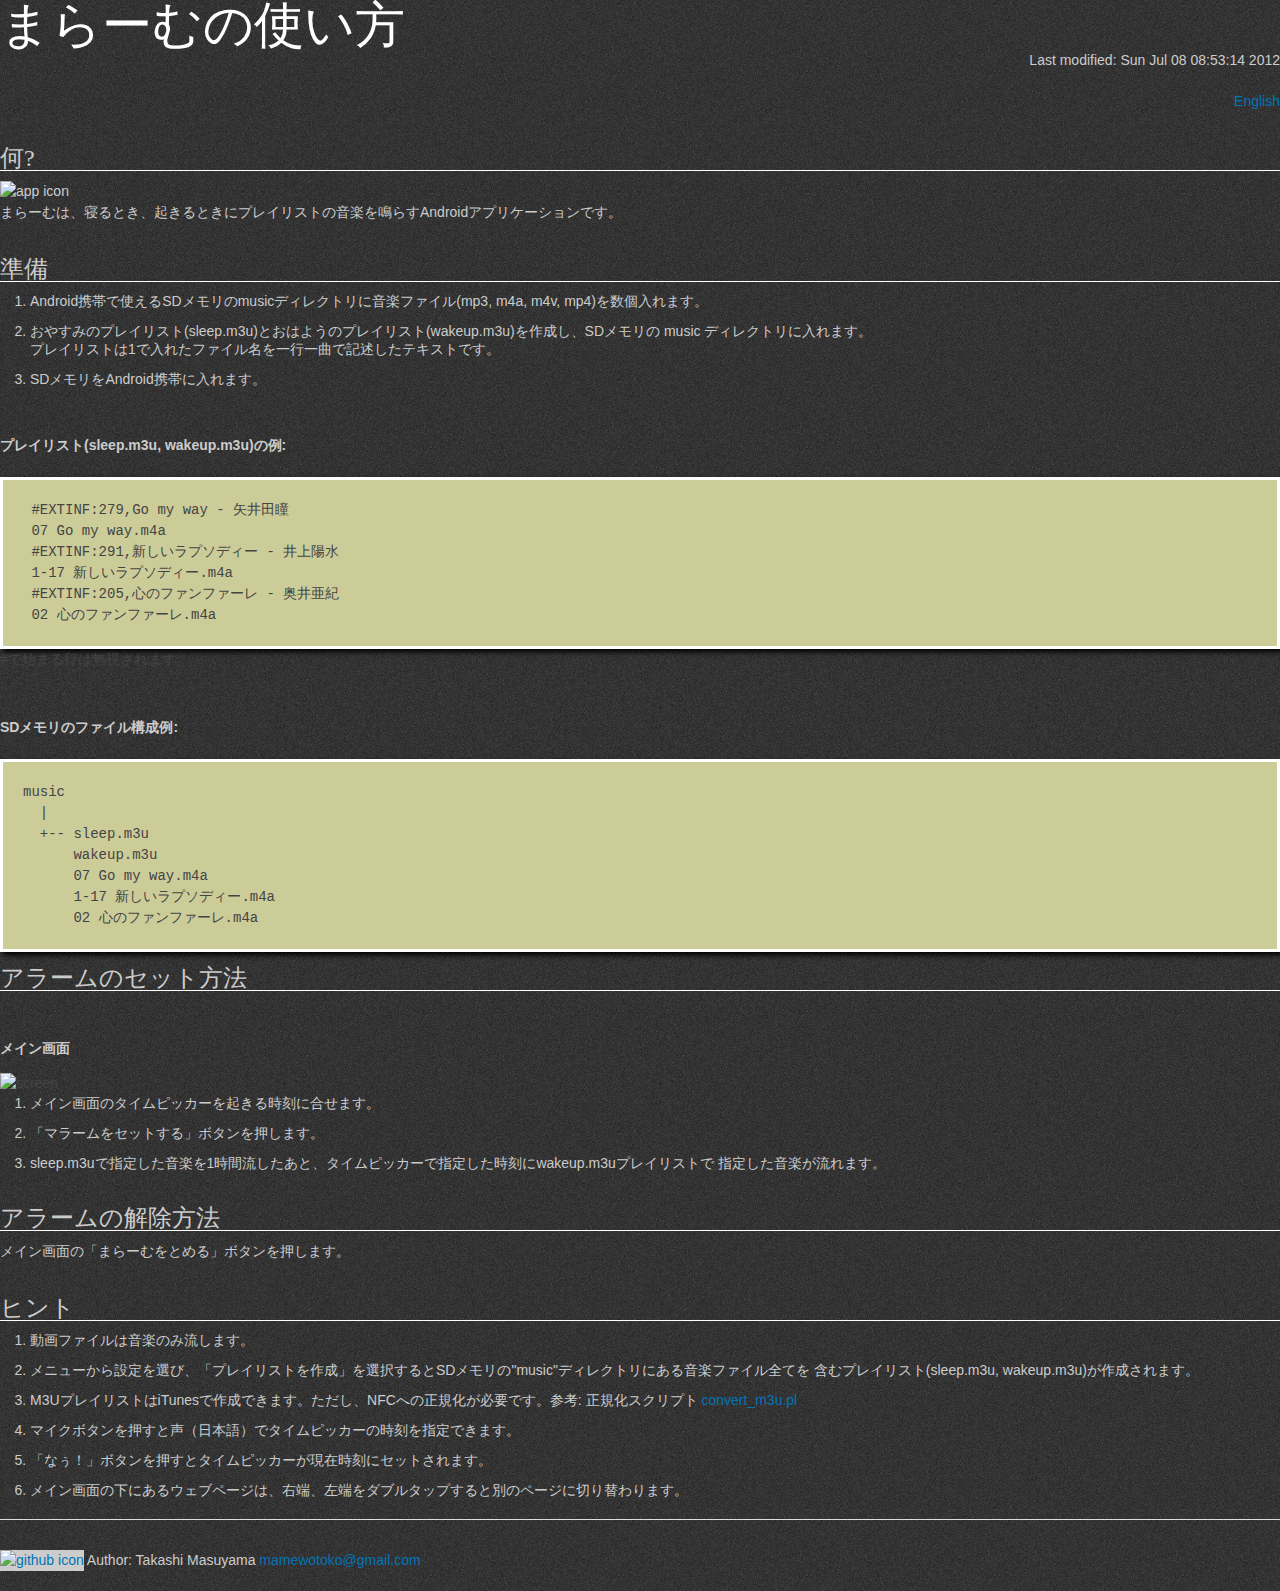
==== commit 3fb21ba8: "update last update time" ====
--- a/doc/index.html
+++ b/doc/index.html
@@ -15,7 +15,7 @@
 <h1>まらーむの使い方</h1>
 <div align="right"><p>
 <!-- hhmts start -->
-Last modified: Wed May  6 10:55:46 JST 2009
+Last modified: Sun Jul 08 08:53:14 2012
 <!-- hhmts end -->
 </p>
 <p><a href="index_en.html">English</a></p>
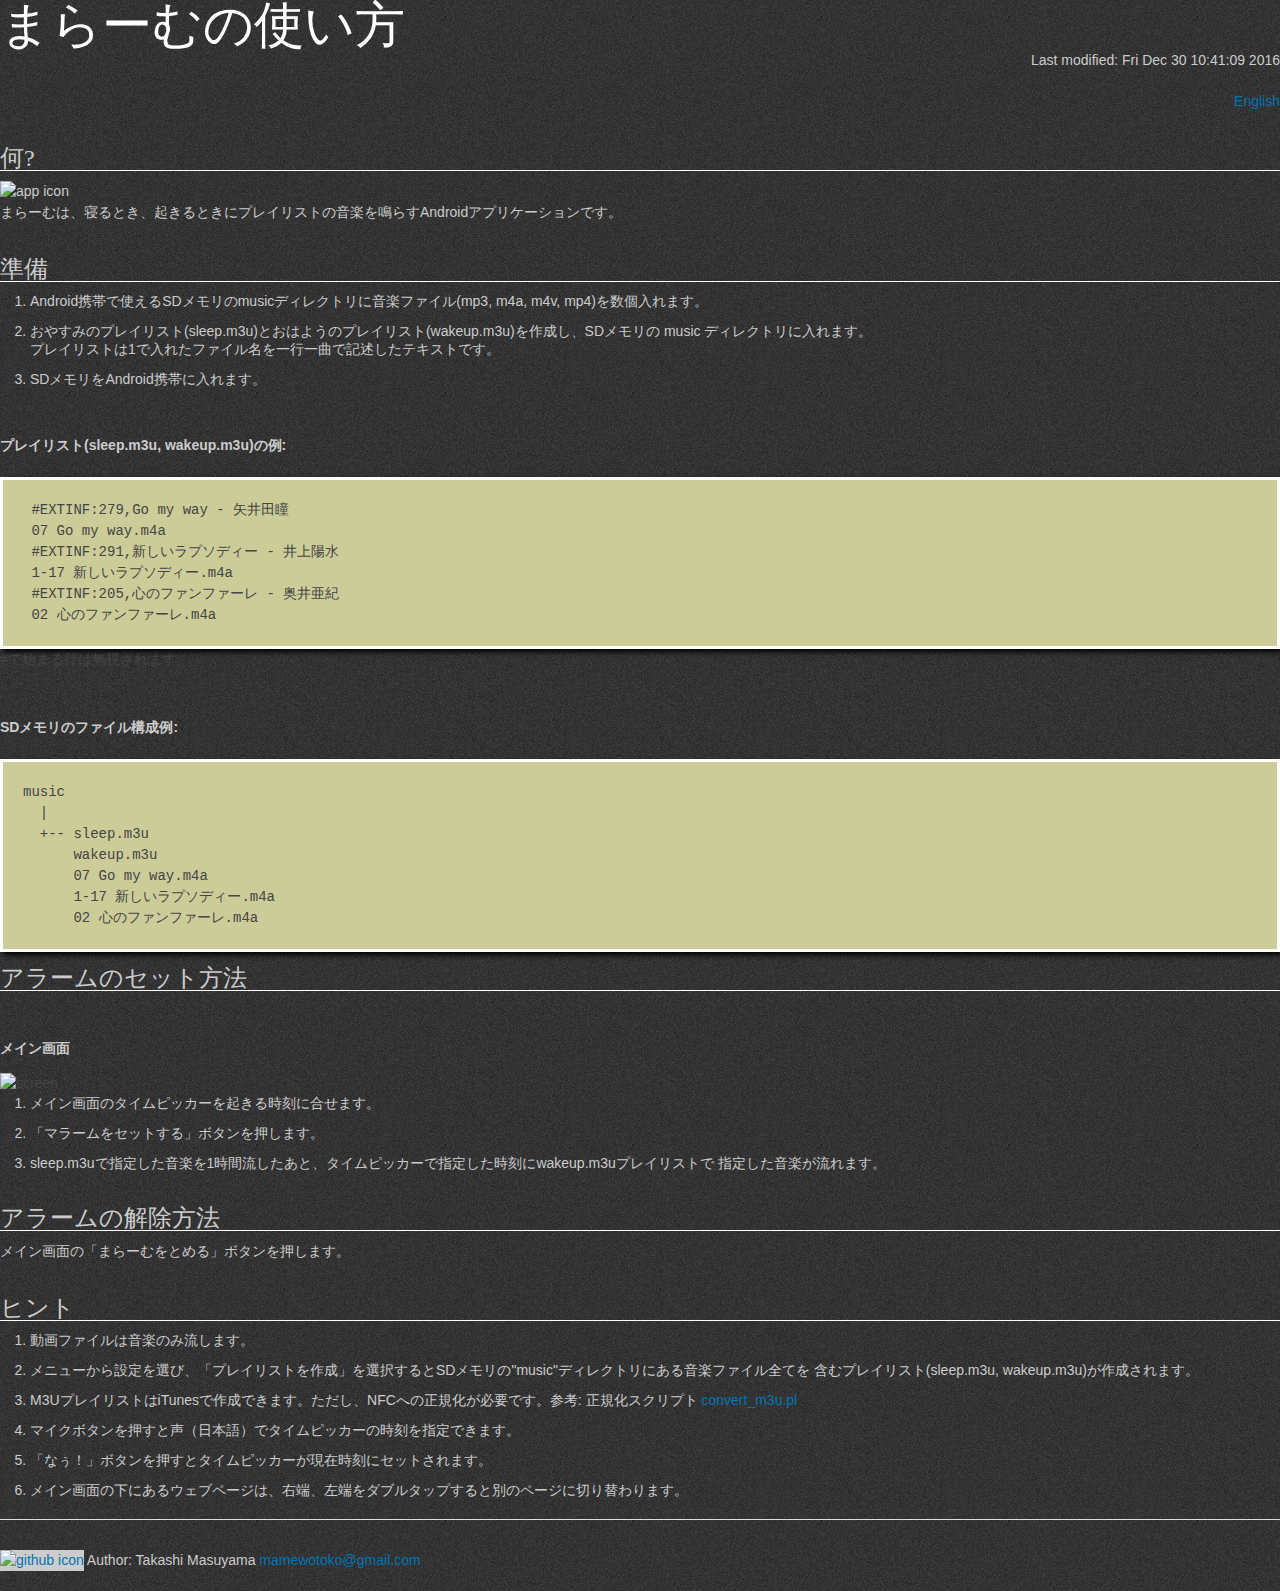
==== commit 9b138d55: "fix missin img" ====
--- a/doc/index.html
+++ b/doc/index.html
@@ -15,14 +15,14 @@
 <h1>まらーむの使い方</h1>
 <div align="right"><p>
 <!-- hhmts start -->
-Last modified: Sun Jul 08 08:53:14 2012
+Last modified: Fri Dec 30 10:41:09 2016
 <!-- hhmts end -->
 </p>
 <p><a href="index_en.html">English</a></p>
 </div>
 
 <h2>何?</h2>
-<p><img src="https://github.com/mamewotoko/malarm/raw/master/res/drawable/img.png" alt="app icon" />
+<p><img src="img/img.png" alt="app icon" />
 <br />まらーむは、寝るとき、起きるときにプレイリストの音楽を鳴らすAndroidアプリケーションです。</p>
 
 <h2>準備</h2>
@@ -53,7 +53,7 @@
 
 <h2>アラームのセット方法</h2>
 <h3>メイン画面</h3>
-<img src="https://github.com/mamewotoko/malarm/raw/master/doc/malarm_screen.png" alt="screen" width="273" height="348" />
+<img src="img/malarm_screen.png" alt="screen" width="273" height="348" />
 <ol>
 <li>メイン画面のタイムピッカーを起きる時刻に合せます。</li>
 <li>「マラームをセットする」ボタンを押します。</li>
@@ -81,7 +81,7 @@
 </ol>
 <hr />
 <address><p>
-<a href="https://github.com/mamewotoko/malarm"><img src="http://www002.upp.so-net.ne.jp/mamewo/github.png" width="60" height="26" alt="github icon" style="background-color: #CCC; border: 0px;" /></a>
+<a href="https://github.com/mamewotoko/malarm"><img src="http://mamewo.ddo.jp/github.png" width="60" height="26" alt="github icon" style="background-color: #CCC; border: 0px;" /></a>
 Author: Takashi Masuyama <a href="mailto:mamewotoko@gmail.com">mamewotoko@gmail.com</a>
 </p></address>
 </div>
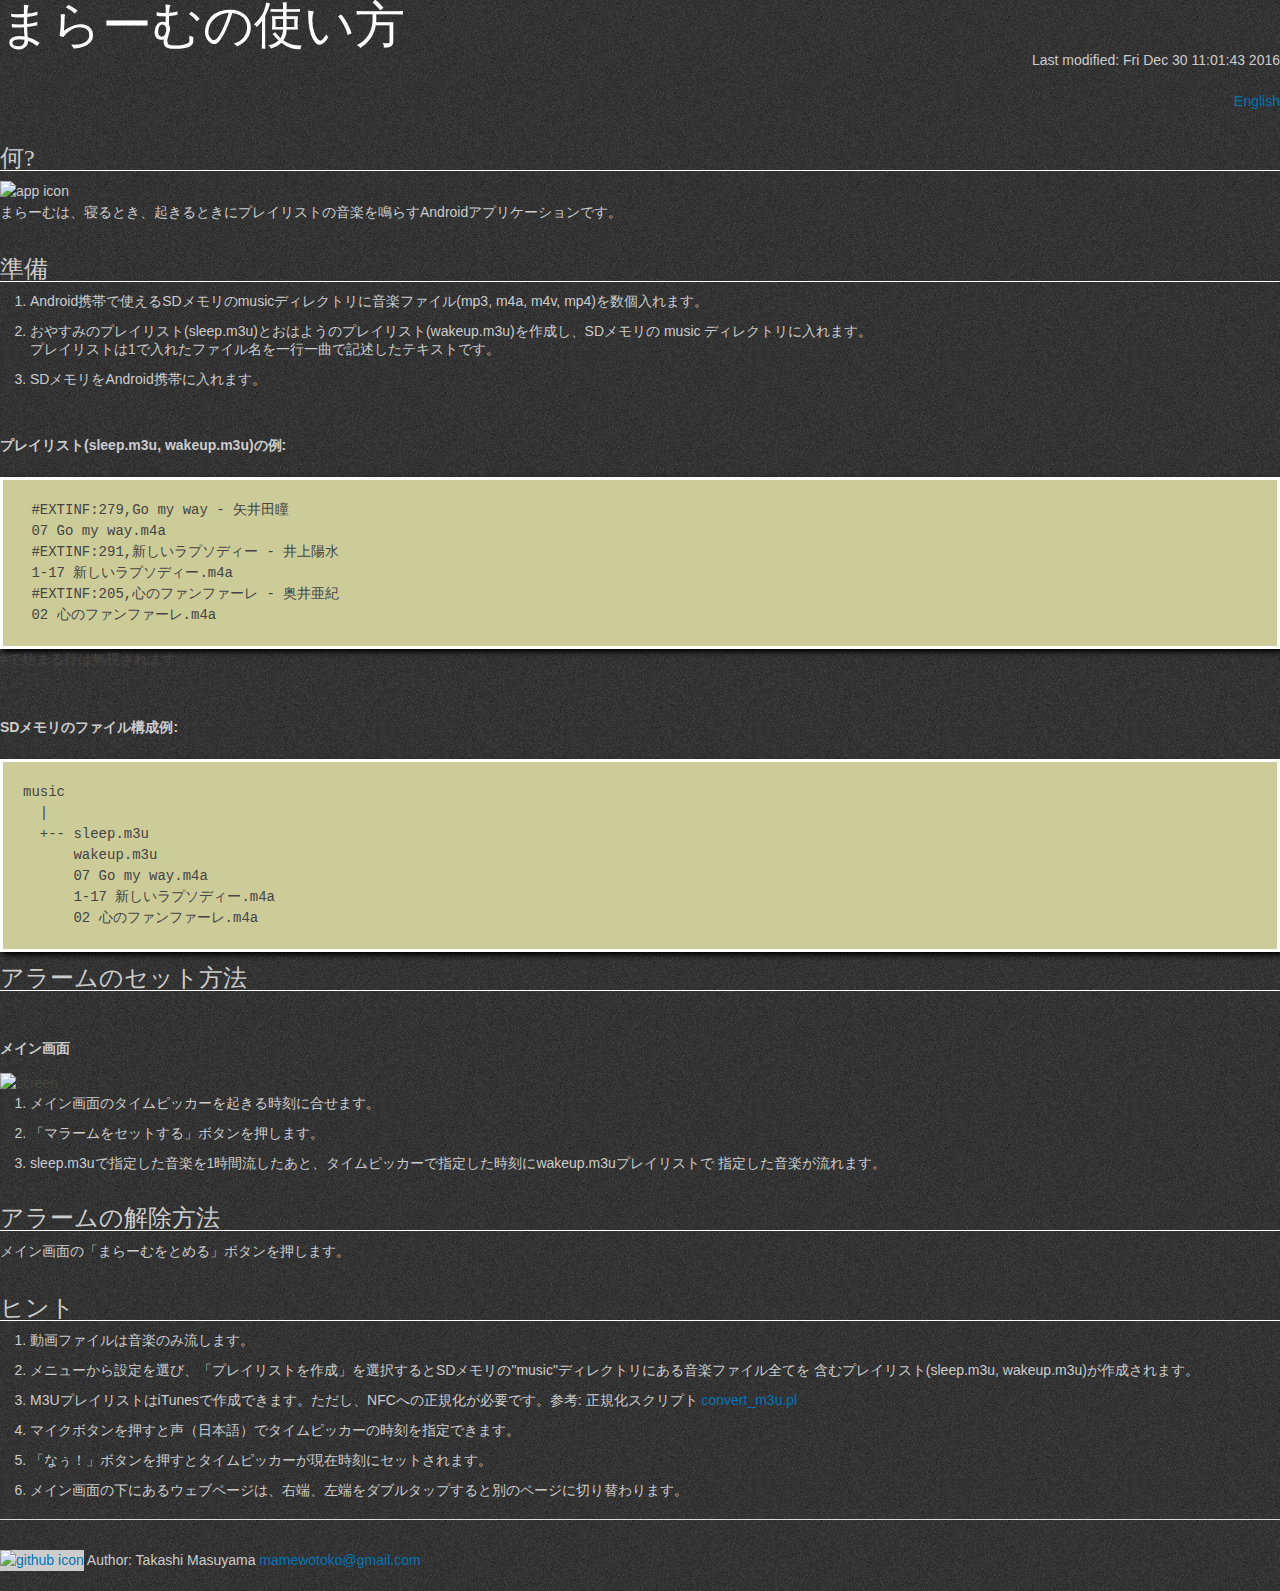
==== commit 0bba285e: "use repo image" ====
--- a/doc/index.html
+++ b/doc/index.html
@@ -15,14 +15,14 @@
 <h1>まらーむの使い方</h1>
 <div align="right"><p>
 <!-- hhmts start -->
-Last modified: Fri Dec 30 10:41:09 2016
+Last modified: Fri Dec 30 11:01:43 2016
 <!-- hhmts end -->
 </p>
 <p><a href="index_en.html">English</a></p>
 </div>
 
 <h2>何?</h2>
-<p><img src="img/img.png" alt="app icon" />
+<p><img src="https://github.com/mamewotoko/malarm/blob/master/doc/0.99/img.png?raw=true" alt="app icon" />
 <br />まらーむは、寝るとき、起きるときにプレイリストの音楽を鳴らすAndroidアプリケーションです。</p>
 
 <h2>準備</h2>
@@ -53,7 +53,7 @@
 
 <h2>アラームのセット方法</h2>
 <h3>メイン画面</h3>
-<img src="img/malarm_screen.png" alt="screen" width="273" height="348" />
+<img src="https://github.com/mamewotoko/malarm/blob/master/doc/0.99/malarm_screen.png?raw=true" alt="screen" width="273" height="348" />
 <ol>
 <li>メイン画面のタイムピッカーを起きる時刻に合せます。</li>
 <li>「マラームをセットする」ボタンを押します。</li>
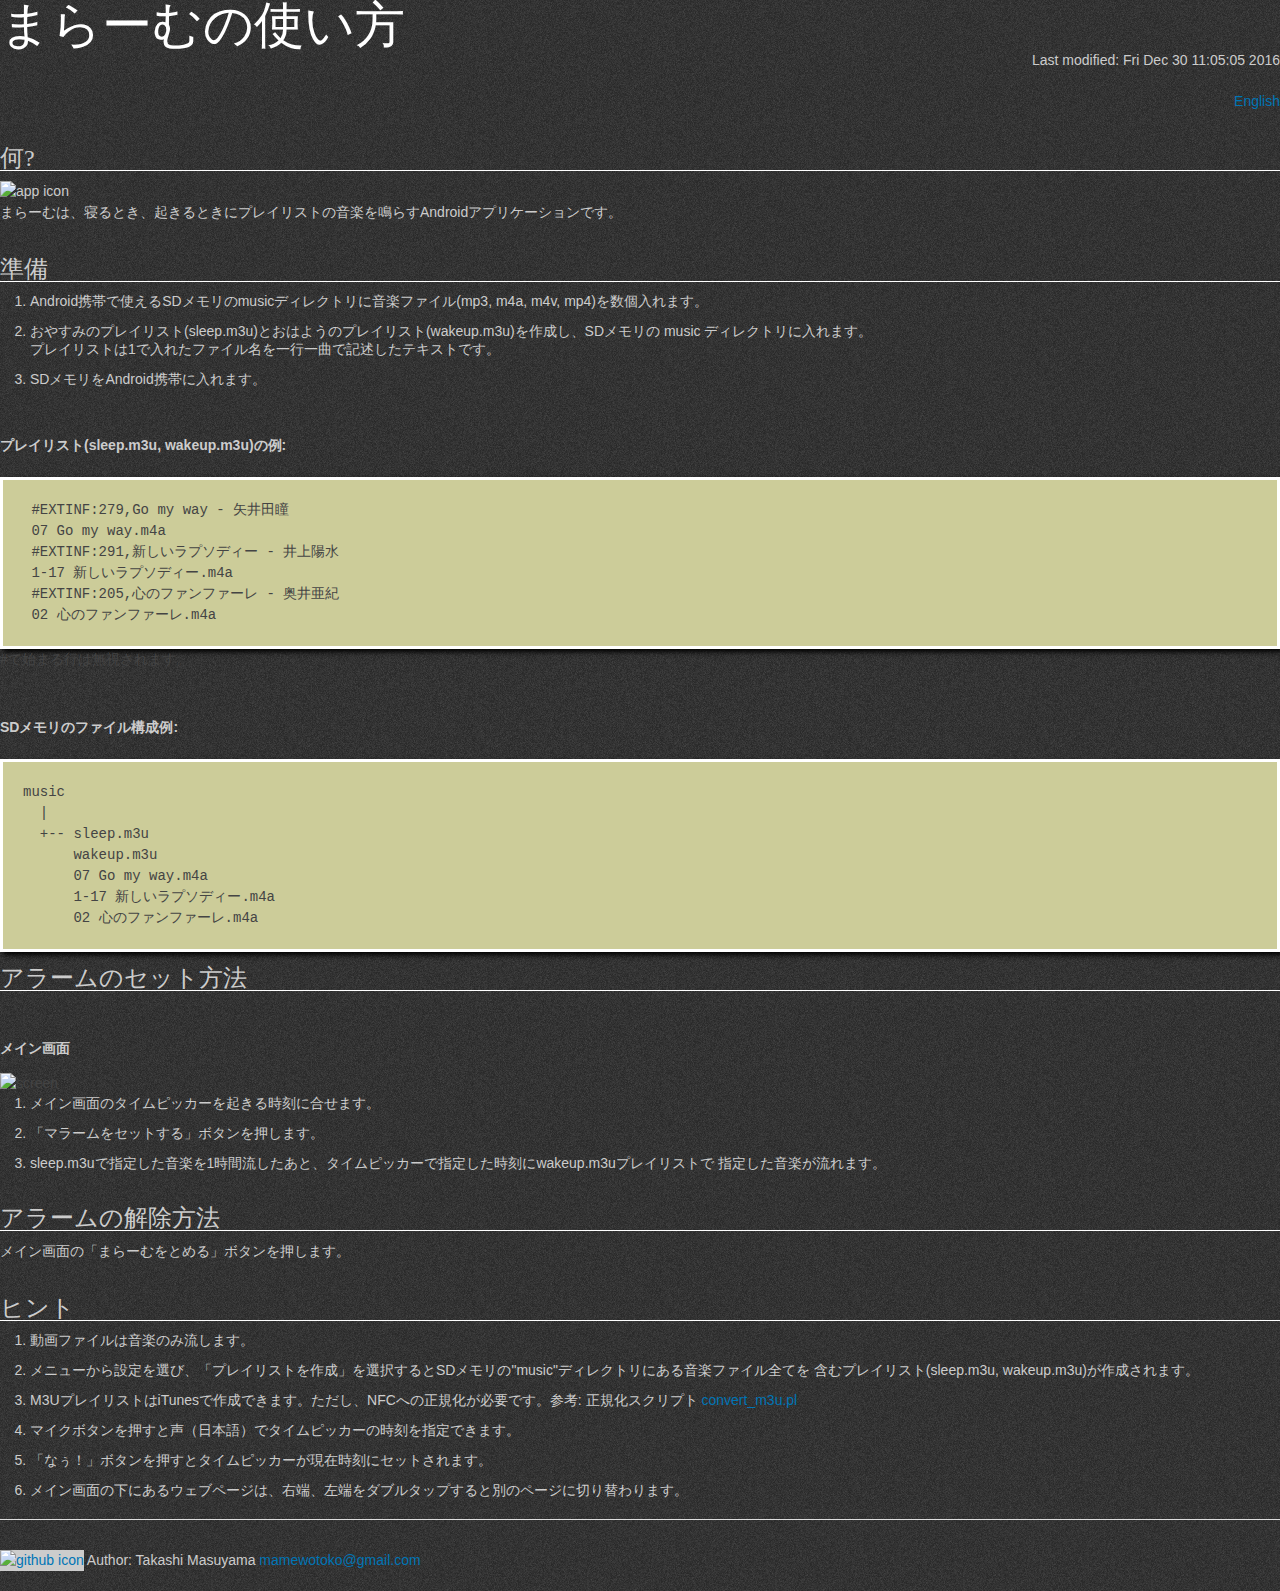
==== commit 28f1b059: "link to raw content" ====
--- a/doc/index.html
+++ b/doc/index.html
@@ -15,14 +15,14 @@
 <h1>まらーむの使い方</h1>
 <div align="right"><p>
 <!-- hhmts start -->
-Last modified: Fri Dec 30 11:01:43 2016
+Last modified: Fri Dec 30 11:05:05 2016
 <!-- hhmts end -->
 </p>
 <p><a href="index_en.html">English</a></p>
 </div>
 
 <h2>何?</h2>
-<p><img src="https://github.com/mamewotoko/malarm/blob/master/doc/0.99/img.png?raw=true" alt="app icon" />
+<p><img src="https://raw.githubusercontent.com/mamewotoko/malarm/master/doc/0.99/img.png" alt="app icon" />
 <br />まらーむは、寝るとき、起きるときにプレイリストの音楽を鳴らすAndroidアプリケーションです。</p>
 
 <h2>準備</h2>
@@ -53,7 +53,7 @@
 
 <h2>アラームのセット方法</h2>
 <h3>メイン画面</h3>
-<img src="https://github.com/mamewotoko/malarm/blob/master/doc/0.99/malarm_screen.png?raw=true" alt="screen" width="273" height="348" />
+<img src="https://raw.githubusercontent.com/mamewotoko/malarm/master/doc/0.99/malarm_screen.png" alt="screen" width="273" height="348" />
 <ol>
 <li>メイン画面のタイムピッカーを起きる時刻に合せます。</li>
 <li>「マラームをセットする」ボタンを押します。</li>
